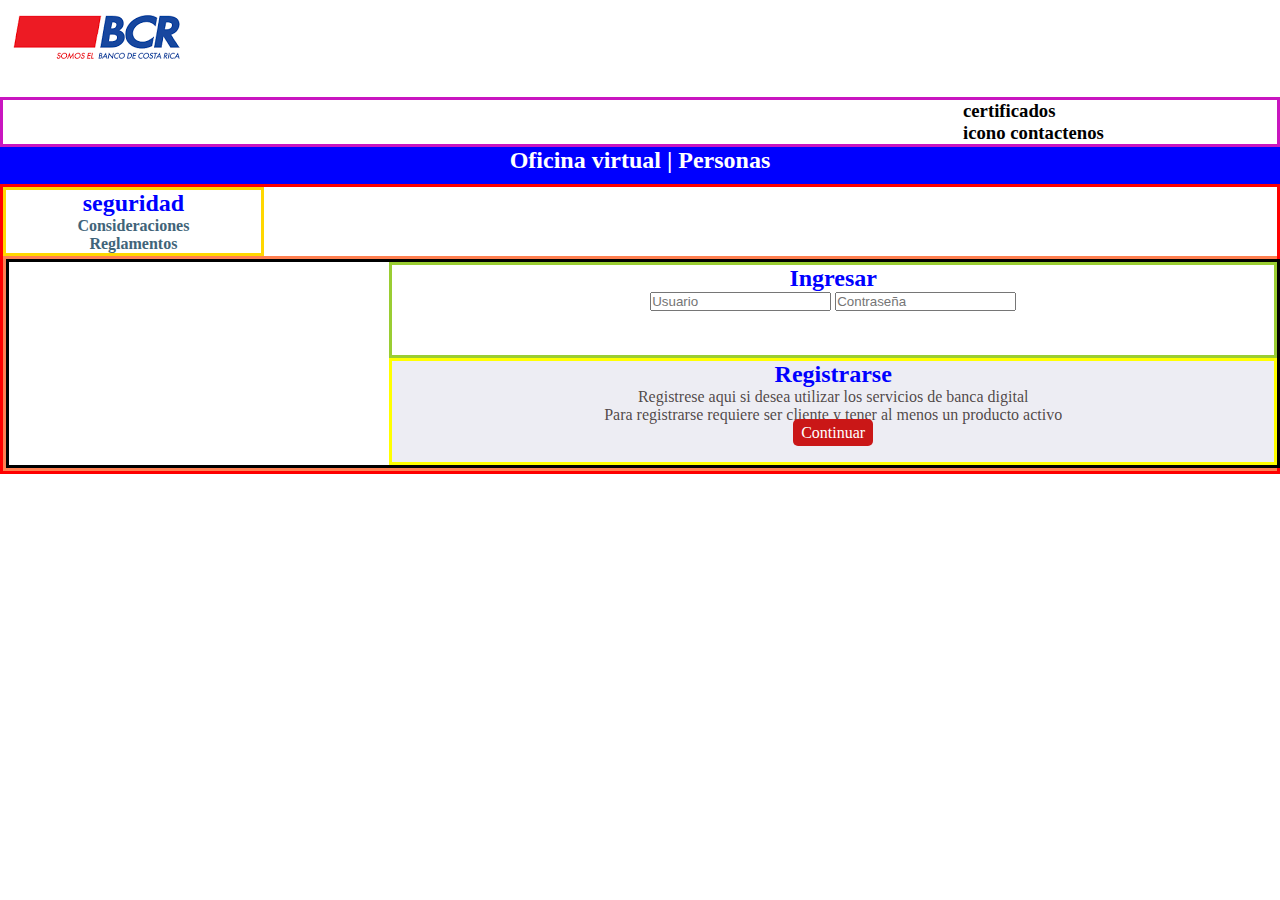
==== Practica.html @ 7c83ed84 "se agrega footer" ====
<!DOCTYPE html>
<html lang="en">
<head>
    <meta charset="UTF-8">
    <meta http-equiv="X-UA-Compatible" content="IE=edge">
    <meta name="viewport" content="width=device-width, initial-scale=1.0">
    <link rel="stylesheet" href="EstilosBcr.css">
    <title>Bcr</title>
</head>
<body>

    <div>

        <img src="imagenes\logo bcr.png" alt="logo bcr">
    </div>

    <div class="contenedor">

        <img class="icono" src="C:\Users\LENOVO\Documents\HTML, CSS\Practica\imagenes\icono info.png" alt="">
        
        <div class="iconos">
            <h3>certificados</h3>
            <h3> icono contactenos  </h3>
        </div>
        
        

    </div>

    <div> 
        <h2 class="barra">Oficina virtual | Personas </h2>
    </div>
 
    <div class="contenedor2">

        <section class="seguridad">

            <h2>seguridad </h2>
            <h4>Consideraciones</h4>
            <h4>Reglamentos</h4>

        </section>

        <section class="IngReg">
            <div class="contenedorIngReg">
                

            <section class="Ingresar">
                <h2>Ingresar</h2>
                <input type="text" placeholder="Usuario">
                <input type="text" placeholder="Contraseña">

            </section>

            <section class="Registrar">
                    <div class="contenedorRegistrar">
                        <h2 class="tituloReg">Registrarse</h2>

                        <p> Registrese aqui si desea utilizar los servicios de banca digital</p>
                        <p> Para registrarse requiere ser cliente y tener al menos un producto activo</p>

                        <a class="btnRgs" href="#">Continuar</a>

                    </div>

            </section>

            </div>
        </section>

    </div>

    <footer>

        
    </footer>
    
    
</body>
</html>
---- EstilosBcr.css ----
*{
/* buena paractica de inicio css */
    padding: 0;
    margin: 0;

}
.contenedor2{

    color: blue;
    border: solid red;
    margin-top: 0%;
/*pruebaq*/

}

/* .icono img{
background: white;
background-image: white;
background-color: white;
} */

.barra{
    color: white;
background-color: blue;
text-align: center;
padding-bottom: 10px;
margin-bottom: 0%;

}
.iconos{

    padding-left: 75%;
    border: solid  rgb(201, 22, 192);
    
}

.seguridad{
    background: white;
    width: 20%;
    text-align: center;
    border: solid gold;

}



.seguridad h4{

    color: rgb(65, 100, 121);

}

.IngReg {

    border: solid coral;

}

.Ingresar{

border: solid yellowgreen;
padding-left: 10%;
padding-right: 10%;
padding-bottom: 5%;
/* margin-left: 25%;
margin-right: 25%; */


}

.contenedorIngReg{

    width: 70%;
    border: solid black;
    text-align: center;
    display: flex;
    padding-left: 30%;
  

}


.contenedorIngReg {
    
    
    display: flex;
    flex-direction: column;
    
    text-align: center;
    
}

.tituloReg{

    color: blue;
}

 .contenedorRegistrar{
  border: solid yellow;    
  padding-bottom: 20px;
  color: rgba(77, 70, 70, 0.993);
  background-color: rgb(237, 237, 243);
  /* padding-left: 10%;
  padding-right: 10%; */

} 

.btnRgs{

    background-color: rgb(202, 23, 23);
    color: white;
    border-radius: 5px;
    height: 20px;
    width: 20px;
    padding-bottom: 5px;
    padding-top: 5px;
    padding-left: 8px;
    padding-right: 8px;
    text-decoration: none;

    margin-bottom: 100px;
}
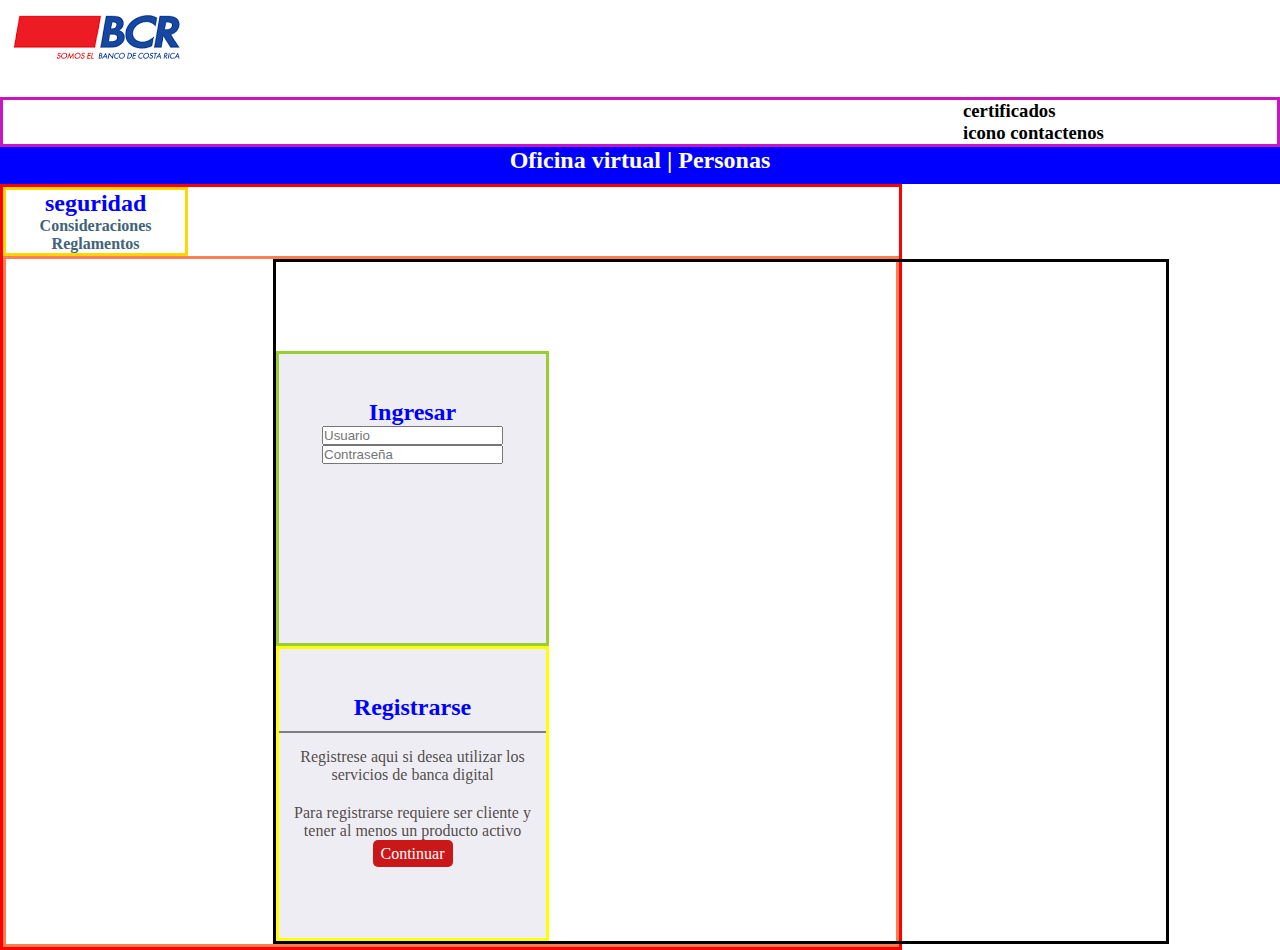
==== commit aa39ee58: "varios cambios bcr" ====
--- a/Practica.html
+++ b/Practica.html
@@ -8,9 +8,10 @@
     <title>Bcr</title>
 </head>
 <body>
+<header>
+
 
     <div>
-
         <img src="imagenes\logo bcr.png" alt="logo bcr">
     </div>
 
@@ -26,6 +27,9 @@
         
 
     </div>
+
+</header>
+   
 
     <div> 
         <h2 class="barra">Oficina virtual | Personas </h2>
@@ -72,7 +76,7 @@
 
     <footer>
 
-        
+
     </footer>
     
     
--- a/EstilosBcr.css
+++ b/EstilosBcr.css
@@ -7,6 +7,7 @@
 }
 .contenedor2{
 
+    width: 70%;
     color: blue;
     border: solid red;
     margin-top: 0%;
@@ -54,29 +55,42 @@
 .IngReg {
 
     border: solid coral;
+    
+
 
 }
 
 .Ingresar{
 
 border: solid yellowgreen;
-padding-left: 10%;
-padding-right: 10%;
+padding-left: 0%;
+padding-right: 0%;
+padding-bottom: 0%;
+/* margin-left: 15%; */
+width: 30%;
+height: 200px;
+padding-top: 5%;
 padding-bottom: 5%;
 /* margin-left: 25%;
 margin-right: 25%; */
+background-color: rgb(237, 237, 243);
 
 
 }
 
 .contenedorIngReg{
 
-    width: 70%;
+    width: 100%;
     border: solid black;
     text-align: center;
-    display: flex;
-    padding-left: 30%;
-  
+    
+    padding-left: 0%;
+    margin-left: 30%;
+    /* margin-top: 10%; */
+    padding-top: 10%;
+    /* align-items: center; */
+    /* justify-content: center; */
+    flex-direction: row;
 
 }
 
@@ -94,17 +108,31 @@
 .tituloReg{
 
     color: blue;
+    border-bottom: solid rgb(128, 128, 133) 2px ;
+    padding-bottom: 10px;
 }
 
  .contenedorRegistrar{
-  border: solid yellow;    
-  padding-bottom: 20px;
+  border: solid yellow;  
+  padding-top: 5%;  
+  padding-bottom: 5%;
   color: rgba(77, 70, 70, 0.993);
   background-color: rgb(237, 237, 243);
   /* padding-left: 10%;
   padding-right: 10%; */
+  width: 30%;
+  height: 200px;
+  
+  /* margin-right: 15%; */
 
 } 
+
+.contenedorRegistrar p {
+
+    padding-top: 15px;
+    padding-bottom: 5px;
+
+}
 
 .btnRgs{
 
@@ -118,7 +146,7 @@
     padding-left: 8px;
     padding-right: 8px;
     text-decoration: none;
-
     margin-bottom: 100px;
+    margin-top: 15px;
 }
 
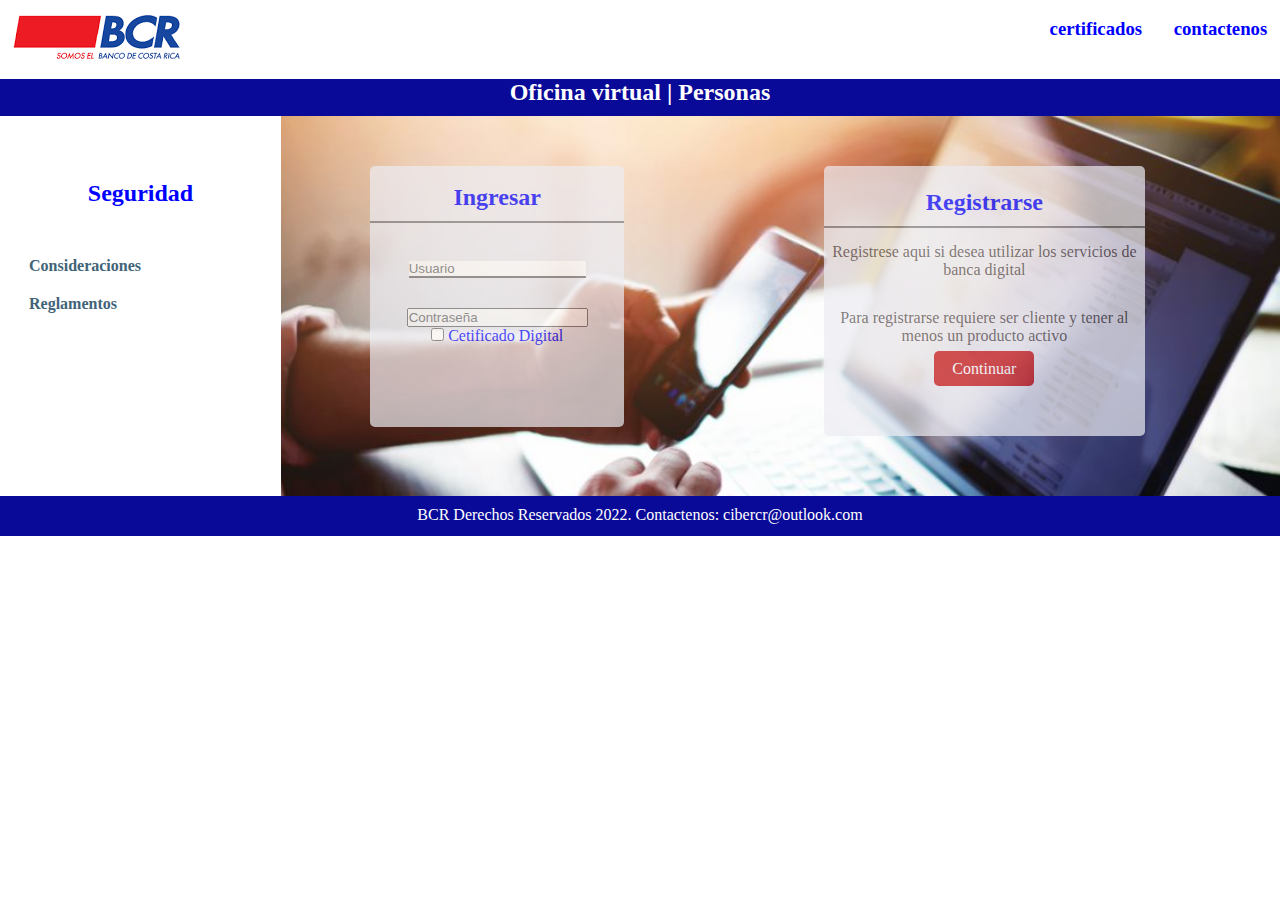
==== commit 70bb7477: "prueba" ====
--- a/Practica.html
+++ b/Practica.html
@@ -1,31 +1,37 @@
 <!DOCTYPE html>
-<html lang="en">
+<html lang="es">
 <head>
     <meta charset="UTF-8">
     <meta http-equiv="X-UA-Compatible" content="IE=edge">
     <meta name="viewport" content="width=device-width, initial-scale=1.0">
     <link rel="stylesheet" href="EstilosBcr.css">
-    <title>Bcr</title>
+    <title>Banco de Costa Rica-Oficina Virtual</title>
 </head>
-<body>
+<body class="body">
 <header>
-
-
-    <div>
-        <img src="imagenes\logo bcr.png" alt="logo bcr">
-    </div>
 
     <div class="contenedor">
 
-        <img class="icono" src="C:\Users\LENOVO\Documents\HTML, CSS\Practica\imagenes\icono info.png" alt="">
-        
+        <div>
+            <img src="imagenes\logo bcr.png" alt="logo bcr">
+        </div>
+
         <div class="iconos">
-            <h3>certificados</h3>
-            <h3> icono contactenos  </h3>
+            
+            <div class="certificados">
+                <img class="iconocer" src="C:\Users\LENOVO\Documents\HTML, CSS\Practica\Bcr\certificaciones.png" alt="">
+                <h3>certificados </h3>
+    
+            </div>
+            
+            <div class="contactenos">
+                
+                <img class="iconoCon" src="C:\Users\LENOVO\Documents\HTML, CSS\Practica\Bcr\i.png" alt="">
+                <h3>contactenos </h3>
+            </div>
+            
         </div>
         
-        
-
     </div>
 
 </header>
@@ -39,46 +45,96 @@
 
         <section class="seguridad">
 
-            <h2>seguridad </h2>
-            <h4>Consideraciones</h4>
-            <h4>Reglamentos</h4>
+            <h2 >Seguridad </h2>
+        
+            <div class="contenedor">
+
+                <h4>Consideraciones</h4>
+                <h4>Reglamentos</h4>
+            
+            </div>
+            
 
         </section>
 
         <section class="IngReg">
-            <div class="contenedorIngReg">
+            
+            <div class="contenedorIngReg" >
                 
+                <!-- <img src="C:\Users\LENOVO\Documents\HTML, CSS\Practica\imagenes\background.png" alt=""> -->
 
             <section class="Ingresar">
-                <h2>Ingresar</h2>
-                <input type="text" placeholder="Usuario">
+                <div class="contenedorIngresar">
+                <h2 class="tituloIng">Ingresar</h2>
+                <br>
+                <br>
+                <input class="textUsuario" type="text" placeholder="Usuario">
                 <input type="text" placeholder="Contraseña">
+                <br>
+                <label for=""> <input type="checkbox" placeholder= "cerificadoDigital"> 
+                    Cetificado Digital
+                </label>
+               
+                </div>
+                
 
             </section>
 
             <section class="Registrar">
                     <div class="contenedorRegistrar">
                         <h2 class="tituloReg">Registrarse</h2>
-
                         <p> Registrese aqui si desea utilizar los servicios de banca digital</p>
                         <p> Para registrarse requiere ser cliente y tener al menos un producto activo</p>
-
                         <a class="btnRgs" href="#">Continuar</a>
-
                     </div>
 
             </section>
 
+
+            
             </div>
         </section>
 
     </div>
 
-    <footer>
+    <footer class="footer">
+
+        <div>
+            <p> BCR Derechos Reservados 2022.  Contactenos: cibercr@outlook.com  </p>
+        </div>
+
+    </footer>
 
 
-    </footer>
-    
+<!-- <div class="cont-cont">
+
+    <div class="flex1">
+        <div class="c1">
+            <h1>flex 1 </h1>
+        </div>
+        <div class="c2">
+
+        </div>
+        <div class="c3">
+
+        </div>
+
+    </div>
+
+    <div class="flex2">
+        <div class="c1">
+            <h1>flex 2 </h1>
+        </div>
+        <div class="c2">
+
+        </div>
+        <div class="c3">
+
+        </div>
+
+    </div>
+
+</div> -->
     
 </body>
 </html>--- a/EstilosBcr.css
+++ b/EstilosBcr.css
@@ -3,27 +3,34 @@
 /* buena paractica de inicio css */
     padding: 0;
     margin: 0;
-
-}
+    margin-right: 0%;
+    
+}
+.contenedor{
+    
+    display: flex;
+    justify-content: space-between;
+    color: blue;
+}
+
 .contenedor2{
 
-    width: 70%;
-    color: blue;
-    border: solid red;
+    width: 100%;
+    color: blue;
+    /* border: solid red; */
     margin-top: 0%;
+    display: flex;
+    justify-content: center;
+    
+    
+
 /*pruebaq*/
 
 }
 
-/* .icono img{
-background: white;
-background-image: white;
-background-color: white;
-} */
-
 .barra{
-    color: white;
-background-color: blue;
+color: white;
+background-color: rgb(10, 10, 153);
 text-align: center;
 padding-bottom: 10px;
 margin-bottom: 0%;
@@ -31,106 +38,156 @@
 }
 .iconos{
 
-    padding-left: 75%;
-    border: solid  rgb(201, 22, 192);
-    
-}
+    display: flex;
+    justify-content: space-between; 
+    /* border: solid  rgb(201, 22, 192); */
+    width: 17%;
+    padding-right: 1%;
+    padding-left: 1%;
+}
+
+.iconocer{
+
+    padding-left: 11px;
+    
+}
+
+.iconoCon{
+
+    padding-left: 11px;
+
+}
+
 
 .seguridad{
     background: white;
-    width: 20%;
-    text-align: center;
-    border: solid gold;
-
-}
-
-
+    width: 22.5%;
+    text-align: center;
+    /* border: solid gold; */
+    padding-top: 5%;
+}
 
 .seguridad h4{
 
+    padding-top: 20px;
+    padding-left: 29px;
+    text-align: left;
+
+    
+}
+
+
+
+.seguridad h4{
+
     color: rgb(65, 100, 121);
 
-}
-
-.IngReg {
-
-    border: solid coral;
-    
-
-
-}
-
-.Ingresar{
-
-border: solid yellowgreen;
-padding-left: 0%;
-padding-right: 0%;
-padding-bottom: 0%;
-/* margin-left: 15%; */
-width: 30%;
-height: 200px;
-padding-top: 5%;
-padding-bottom: 5%;
-/* margin-left: 25%;
-margin-right: 25%; */
-background-color: rgb(237, 237, 243);
-
-
-}
-
-.contenedorIngReg{
-
+
+}
+
+.seguridad .contenedor{
+
+    padding-top: 30px;
+    flex-direction: column;
+
+
+}
+
+ .IngReg {
+
+    width: 80%;
+}
+
+
+.contenedorIngReg {
+
+    
+    text-align: center;
+    display: flex;
     width: 100%;
-    border: solid black;
-    text-align: center;
-    
     padding-left: 0%;
-    margin-left: 30%;
-    /* margin-top: 10%; */
-    padding-top: 10%;
+    margin-left: 0%;
+    padding-top: 5%;
+    padding-bottom: 5%;
+    background-color: rgb(63, 63, 134);
+    justify-content: center;
+    /* filter: alpha(opacity=50); */
+    /* opacity: 0.5; */
+    /* background-color: transparent; */
+    
+    /* background-image: url("imagenes/logo\ bcr.png"); la imagen no puede ser muy grande ya que no sale */
+    background-image: url("imagenes/background.png") ;
+    background-size: cover;
+    
+    /* height: 400px; */
     /* align-items: center; */
-    /* justify-content: center; */
-    flex-direction: row;
-
-}
-
-
-.contenedorIngReg {
-    
-    
-    display: flex;
-    flex-direction: column;
-    
-    text-align: center;
-    
-}
-
-.tituloReg{
+    
+}
+
+.tituloIng{
 
     color: blue;
     border-bottom: solid rgb(128, 128, 133) 2px ;
     padding-bottom: 10px;
-}
-
+
+}
+
+
+
+.tituloReg{
+
+    color: blue;
+    border-bottom: solid rgb(128, 128, 133) 2px ;
+    padding-bottom: 10px;
+}
+
+.contenedorIngresar{
+    /* border: solid yellowgreen; */
+    border-radius: 5px;
+    /* margin-left: 15%; */
+    width: 70%;
+    height: 80%;
+    padding-top: 5%;
+    padding-bottom: 5%;
+    /* margin-left: 25%;
+    margin-right: 25%; */
+    background-color: rgb(237, 237, 243);
+    margin-bottom: 10%;
+    opacity: 0.7; /*se hace un poco invisible */
+    
+    }
+
+
+.textUsuario{
+
+    margin-bottom: 30px;
+    border-top: none;
+    border-left: none;
+    border-right: none;
+
+    }
+    
  .contenedorRegistrar{
-  border: solid yellow;  
+  /* border: solid yellow;   */
+  opacity: 0.7;
+  border-radius: 5px;
+  width: 70%;
+  height: 80%;
   padding-top: 5%;  
   padding-bottom: 5%;
   color: rgba(77, 70, 70, 0.993);
   background-color: rgb(237, 237, 243);
   /* padding-left: 10%;
   padding-right: 10%; */
-  width: 30%;
-  height: 200px;
-  
+  margin-bottom: 10%;
+  margin-left: 20%;
   /* margin-right: 15%; */
-
 } 
 
 .contenedorRegistrar p {
 
     padding-top: 15px;
-    padding-bottom: 5px;
+    padding-bottom: 15px;
 
 }
 
@@ -139,14 +196,80 @@
     background-color: rgb(202, 23, 23);
     color: white;
     border-radius: 5px;
-    height: 20px;
-    width: 20px;
-    padding-bottom: 5px;
-    padding-top: 5px;
-    padding-left: 8px;
-    padding-right: 8px;
+    padding-bottom: 9px;
+    padding-top: 9px;
+    padding-left: 18px;
+    padding-right: 18px;
     text-decoration: none;
-    margin-bottom: 100px;
-    margin-top: 15px;
-}
-
+   
+   
+}
+
+.footer{
+
+    background-color:rgb(10, 10, 153);
+    color: white;
+    text-align: center;
+    height: 30px;
+    padding-top: 10px;
+    padding-bottom: 0%;
+    margin-bottom: 0%;
+    /* background-image: url("imagenes/logo\ bcr.png"); */
+    /* background-image: url("imagenes/logo\ bcr.png");
+     */
+}
+
+.cont-cont{
+
+    border: solid rgb(216, 16, 206);
+}
+
+.flex1{
+
+    
+    flex-direction: column ;
+}
+
+.flex2{
+
+    display: flex;
+    padding-left: 25%;
+}
+
+.c1{
+
+    width: 20%;
+    height: 100px;
+    color: rgb(243, 23, 8);
+    background-color: brown;
+    text-align: center;
+}
+
+.c2{
+
+    width: 15%;
+    height: 100px;
+    color: rgb(41, 238, 41);
+    background-color: rgb(34, 184, 28);
+    
+}
+.c3{
+
+    width: 15%;
+    height: 100px;
+    color: rgb(5, 14, 143);
+    background-color: rgb(19, 22, 216);
+    
+}
+
+/* .body{
+
+    margin-bottom: 0px;
+    border-color: solid red;
+    background-color: blue;
+    padding-bottom: 0px;
+    border-bottom: 0px;
+
+} */
+
+
